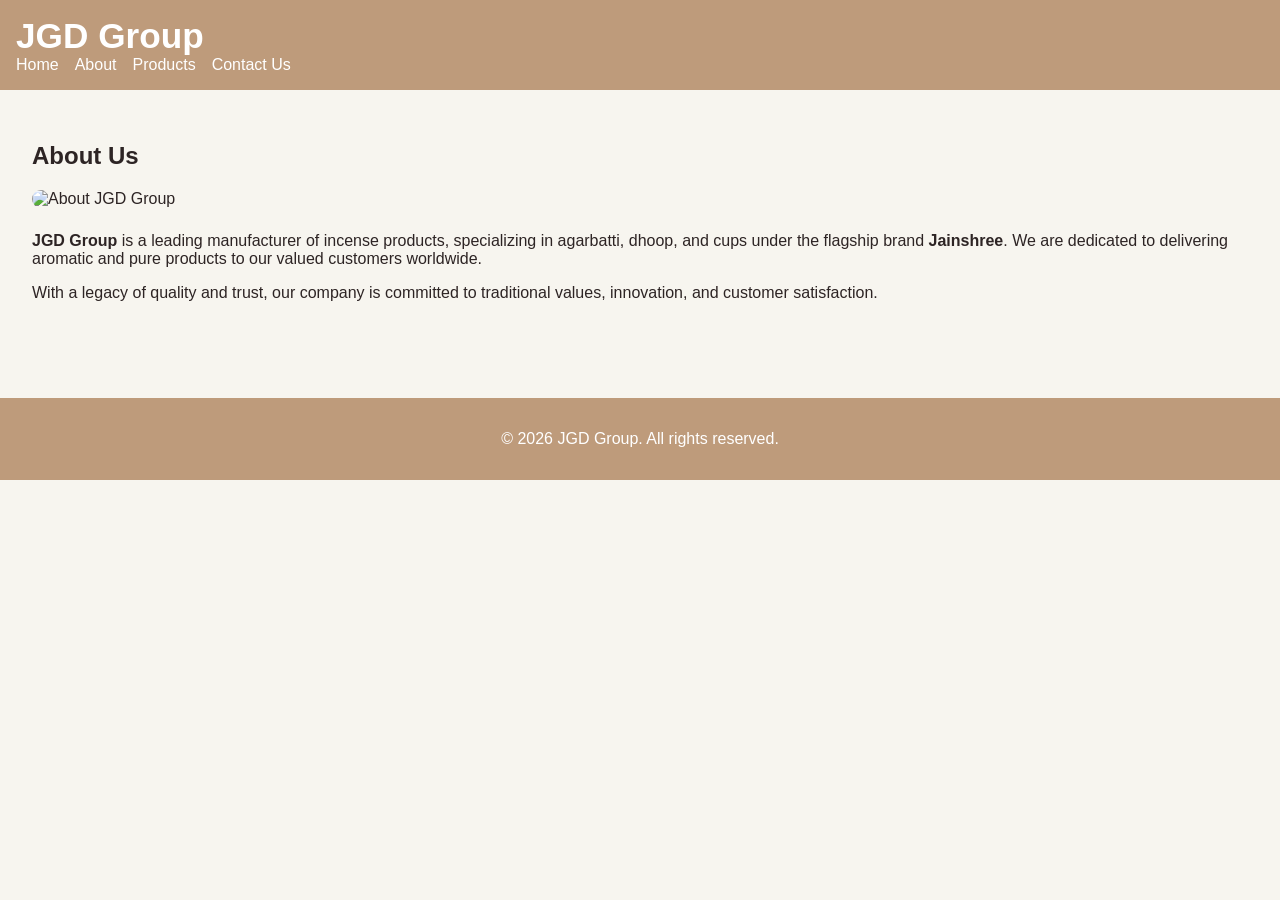
==== about.html @ e2069642 "added basic website context" ====
<!DOCTYPE html>
<html lang="en">
<head>
    <meta charset="UTF-8">
    <meta name="viewport" content="width=device-width, initial-scale=1.0">
    <title>About | JGD Group</title>
    <link rel="stylesheet" href="style.css">
</head>
<body>
    <header>
        <h1>JGD Group</h1>
        <nav>
            <ul>
                <li><a href="index.html">Home</a></li>
                <li><a href="about.html">About</a></li>
                <li><a href="products.html">Products</a></li>
                <li><a href="contact.html">Contact Us</a></li>
            </ul>
        </nav>
    </header>
    <main>
        <h2>About Us</h2>
        <img src="images/about-placeholder.jpg" alt="About JGD Group" class="about-img">
        <p>
            <strong>JGD Group</strong> is a leading manufacturer of incense products, specializing in agarbatti, dhoop, and cups under the flagship brand <strong>Jainshree</strong>.
            We are dedicated to delivering aromatic and pure products to our valued customers worldwide.
        </p>
        <p>
            With a legacy of quality and trust, our company is committed to traditional values, innovation, and customer satisfaction.
        </p>
    </main>
    <footer>
        <p>&copy; 2026 JGD Group. All rights reserved.</p>
    </footer>
</body>
</html>
---- style.css ----
body {
    margin: 0;
    padding: 0;
    font-family: 'Segoe UI', Arial, sans-serif;
    background: #f7f5ef;
    color: #2d2424;
}
header {
    background: #be9b7b;
    padding: 1rem;
}
header h1 {
    margin: 0;
    font-size: 2.2rem;
    color: #fff;
}
nav ul {
    list-style: none;
    padding: 0;
    margin: 0;
    display: flex;
    gap: 1rem;
}
nav ul li {
    display: inline;
}
nav a {
    text-decoration: none;
    color: #fff;
    font-weight: 500;
    transition: color 0.2s;
}
nav a:hover {
    color: #ffd9b3;
}
main {
    padding: 2rem;
}
.hero {
    text-align: center;
    margin-bottom: 2rem;
}
.hero-img {
    max-width: 360px;
    width: 100%;
    margin-top: 1.5rem;
    border-radius: 10px;
    box-shadow: 0 6px 16px 0 #be9b7b33;
}
.product-highlight {
    text-align: center;
}
.product-highlight img {
    max-width: 240px;
    width: 100%;
    border-radius: 10px;
    margin-bottom: 1rem;
}
.product-list {
    display: flex;
    flex-wrap: wrap;
    gap: 2rem;
    justify-content: center;
}
.product-item {
    background: #fff6ee;
    border-radius: 12px;
    box-shadow: 0 4px 12px 0 #be9b7b22;
    padding: 1.8rem;
    width: 300px;
    text-align: center;
}
.product-item img {
    max-width: 130px;
    width: 100%;
    margin-bottom: 1rem;
    border-radius: 7px;
}
footer {
    background: #be9b7b;
    color: #fff;
    text-align: center;
    margin-top: 3rem;
    padding: 1rem 0;
}
.about-img {
    max-width: 350px;
    width: 100%;
    border-radius: 10px;
    display: block;
    margin-bottom: 1.5rem;
}
.contact-form {
    background: #fff6ee;
    padding: 2rem;
    border-radius: 12px;
    box-shadow: 0 4px 12px 0 #be9b7b22;
    width: 100%;
    max-width: 430px;
    margin-bottom: 2rem;
}
.contact-form label {
    display: block;
    margin-top: 1rem;
}
.contact-form input,
.contact-form textarea {
    width: 100%;
    padding: 0.7rem;
    border-radius: 8px;
    border: 1px solid #be9b7b;
    margin-top: 0.4rem;
    font-size: 1rem;
}
.contact-form button {
    background: #be9b7b;
    color: #fff;
    border: none;
    padding: 0.7rem 1.5rem;
    border-radius: 8px;
    margin-top: 1rem;
    font-size: 1.1rem;
    cursor: pointer;
    transition: background 0.2s;
}
.contact-form button:hover {
    background: #a67c52;
}
.contact-info p {
    margin: 0.5rem 0;
    font-size: 1.1rem;
}
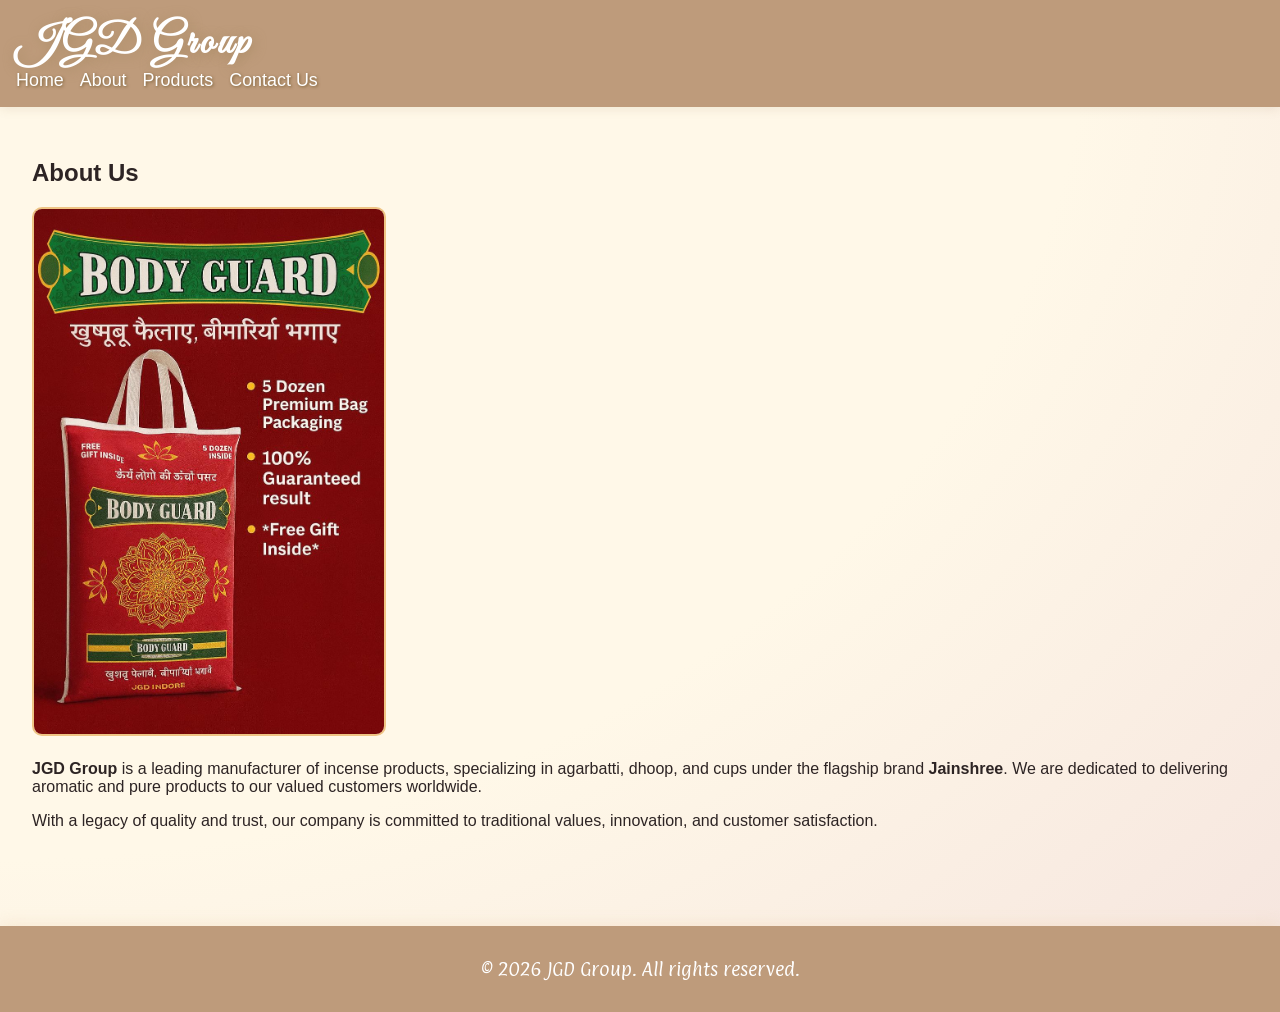
==== commit 51195c49: "added details and images" ====
--- a/about.html
+++ b/about.html
@@ -20,7 +20,7 @@
     </header>
     <main>
         <h2>About Us</h2>
-        <img src="images/about-placeholder.jpg" alt="About JGD Group" class="about-img">
+        <img src="images/222.jpeg" alt="About JGD Group" class="about-img">
         <p>
             <strong>JGD Group</strong> is a leading manufacturer of incense products, specializing in agarbatti, dhoop, and cups under the flagship brand <strong>Jainshree</strong>.
             We are dedicated to delivering aromatic and pure products to our valued customers worldwide.
--- a/style.css
+++ b/style.css
@@ -1,18 +1,35 @@
+@import url('https://fonts.googleapis.com/css2?family=Great+Vibes&family=Paprika&display=swap');
+
 body {
     margin: 0;
     padding: 0;
     font-family: 'Segoe UI', Arial, sans-serif;
-    background: #f7f5ef;
+    background: radial-gradient(ellipse at top left, #fff8e8 60%, #f5e4de 100%), url('images/incense-bg.png') repeat-y left top fixed;
     color: #2d2424;
+}
+.incense-smoke {
+    position: absolute;
+    left: 0;
+    right: 0;
+    margin: 0 auto;
+    top: 85px;
+    width: 120px;
+    opacity: 0.32;
+    pointer-events: none;
+    z-index: 0;
 }
 header {
     background: #be9b7b;
     padding: 1rem;
+    box-shadow: 0 2px 10px 0 #91704722;
 }
 header h1 {
     margin: 0;
-    font-size: 2.2rem;
-    color: #fff;
+    font-size: 2.7rem;
+    color: #fff;
+    letter-spacing: 3px;
+    font-family: 'Great Vibes', cursive, Arial, sans-serif;
+    text-shadow: 2px 2px 12px #a4885fa9;
 }
 nav ul {
     list-style: none;
@@ -29,32 +46,50 @@
     color: #fff;
     font-weight: 500;
     transition: color 0.2s;
+    font-family: inherit;
+    text-shadow: 1px 1px 3px #664d21ba;
+    font-size: 1.12rem;
 }
 nav a:hover {
     color: #ffd9b3;
+    text-shadow: 0 2px 18px #eeb97f77;
 }
 main {
     padding: 2rem;
+    position: relative;
+    z-index: 1;
 }
 .hero {
     text-align: center;
     margin-bottom: 2rem;
+    position: relative;
 }
 .hero-img {
     max-width: 360px;
     width: 100%;
     margin-top: 1.5rem;
     border-radius: 10px;
-    box-shadow: 0 6px 16px 0 #be9b7b33;
+    box-shadow: 0 6px 16px 0 #be9b7b33, 0 0px 64px 0px #fff0c522;
+    border: 3px solid #eec591;
+    background: #fffdec99;
 }
 .product-highlight {
     text-align: center;
+    margin-top: 3rem;
 }
 .product-highlight img {
     max-width: 240px;
     width: 100%;
     border-radius: 10px;
     margin-bottom: 1rem;
+    border: 2px solid #efc484;
+}
+.product-highlight h3 {
+    font-family: 'Paprika', cursive, Arial, sans-serif;
+    color: #a3691d;
+    font-size: 2rem;
+    letter-spacing: 1.5px;
+    margin-top: 0.1em;
 }
 .product-list {
     display: flex;
@@ -63,18 +98,31 @@
     justify-content: center;
 }
 .product-item {
-    background: #fff6ee;
+    background: #fff6eecc;
     border-radius: 12px;
-    box-shadow: 0 4px 12px 0 #be9b7b22;
+    box-shadow: 0 4px 12px 0 #be9b7b22, 0 8px 24px 0 #fbc38e22;
     padding: 1.8rem;
     width: 300px;
     text-align: center;
+    border: 1.6px solid #eec591;
+    margin-bottom: 1.5rem;
+    transition: transform 0.2s, box-shadow 0.2s;
 }
 .product-item img {
     max-width: 130px;
     width: 100%;
     margin-bottom: 1rem;
     border-radius: 7px;
+    border: 1.3px solid #e7a94f;
+    background: #fbeee2;
+    transition: box-shadow 0.2s;
+}
+.product-item:hover {
+    transform: translateY(-8px) scale(1.03);
+    box-shadow: 0 12px 24px 0 #daa84744;
+}
+.product-item img:hover {
+    box-shadow: 0 6px 18px #e9cc9e99;
 }
 footer {
     background: #be9b7b;
@@ -82,6 +130,8 @@
     text-align: center;
     margin-top: 3rem;
     padding: 1rem 0;
+    box-shadow: 0 -1px 16px 0 #eac89e51;
+    font-family: 'Paprika', cursive, Arial, sans-serif;
 }
 .about-img {
     max-width: 350px;
@@ -89,6 +139,14 @@
     border-radius: 10px;
     display: block;
     margin-bottom: 1.5rem;
+    border: 2px solid #efc484;
+}
+.gst-img {
+    max-width: 210px;
+    margin: 24px 0 0 0;
+    box-shadow: 0 2px 10px #ce95581b;
+    border-radius: 5px;
+    border: 1px solid #eec591;
 }
 .contact-form {
     background: #fff6ee;
@@ -98,6 +156,7 @@
     width: 100%;
     max-width: 430px;
     margin-bottom: 2rem;
+    border: 1.4px solid #eec591;
 }
 .contact-form label {
     display: block;
@@ -113,20 +172,42 @@
     font-size: 1rem;
 }
 .contact-form button {
-    background: #be9b7b;
-    color: #fff;
+    background: linear-gradient(90deg,#be9b7b 60%,#e9cc9e);
+    color: #fff6ec;
     border: none;
     padding: 0.7rem 1.5rem;
     border-radius: 8px;
     margin-top: 1rem;
     font-size: 1.1rem;
     cursor: pointer;
-    transition: background 0.2s;
+    box-shadow: 0 1px 8px #ddb57d55;
+    transition: background 0.2s, color 0.2s;
 }
 .contact-form button:hover {
     background: #a67c52;
+    color: #fff;
 }
 .contact-info p {
     margin: 0.5rem 0;
     font-size: 1.1rem;
 }
+@keyframes incenseSmoke {
+    0% {
+        opacity: .2;
+        filter: blur(0px);
+        transform: translateY(0) scaleX(1);
+    }
+    50% {
+        filter: blur(2px);
+        opacity: .27;
+        transform: translateY(-16px) scaleX(1.1);
+    }
+    100% {
+        opacity: .11;
+        filter: blur(3px);
+        transform: translateY(-40px) scaleX(.9);
+    }
+}
+.incense-smoke {
+    animation: incenseSmoke 6s linear infinite alternate;
+}
